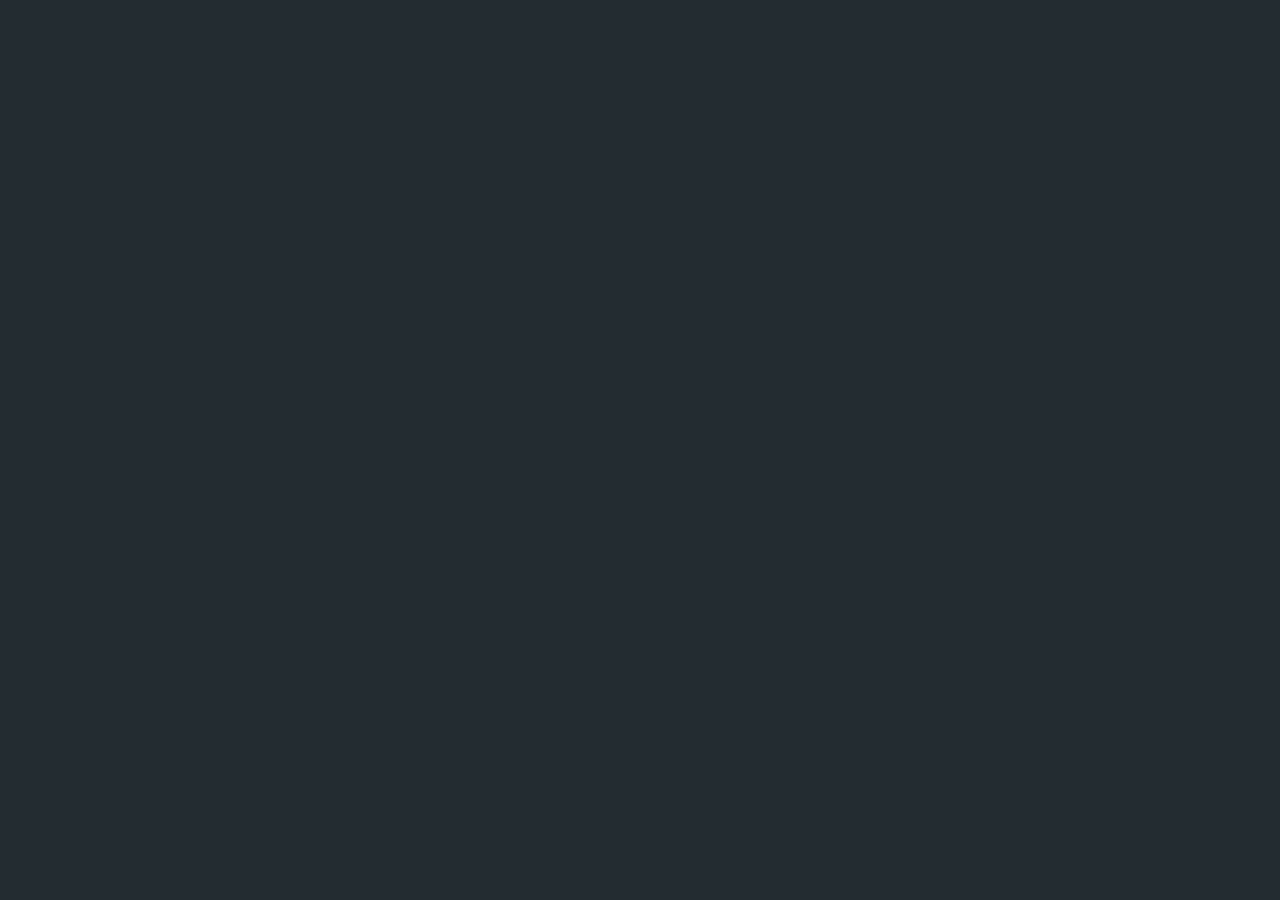
==== public/manage_my/login.html @ 0eab9ce3 "mlogin-创建基本文件夹 引入 bs jq" ====
<!DOCTYPE html>
<html lang="en">
<head>
    <meta charset="UTF-8">
    <meta name="viewport" content="width=device-width, initial-scale=1.0">
    <meta http-equiv="X-UA-Compatible" content="ie=edge">
    <title>Document</title>
    <!-- 1.导入bootCSS插件 -->
    <link rel="stylesheet" href="./lib/bootstrap/css/bootstrap.css">
    <!-- 自己的样式 -->
    <link rel="stylesheet" href="./css/base.css">
    <link rel="stylesheet" href="./css/logn.css">
</head>
<body>
    
</body>
</html>
<script src="./lib/jquery/jquery.min.js"></script>
<!-- 导入bs的JS -->
<script src="./lib/bootstrap/js/bootstrap.min.js"></script>
<!-- 自己的js -->
<script src="./js/login.js"></script>
---- public/manage_my/css/logn.css ----
body{
    background-color: #222d32;
}
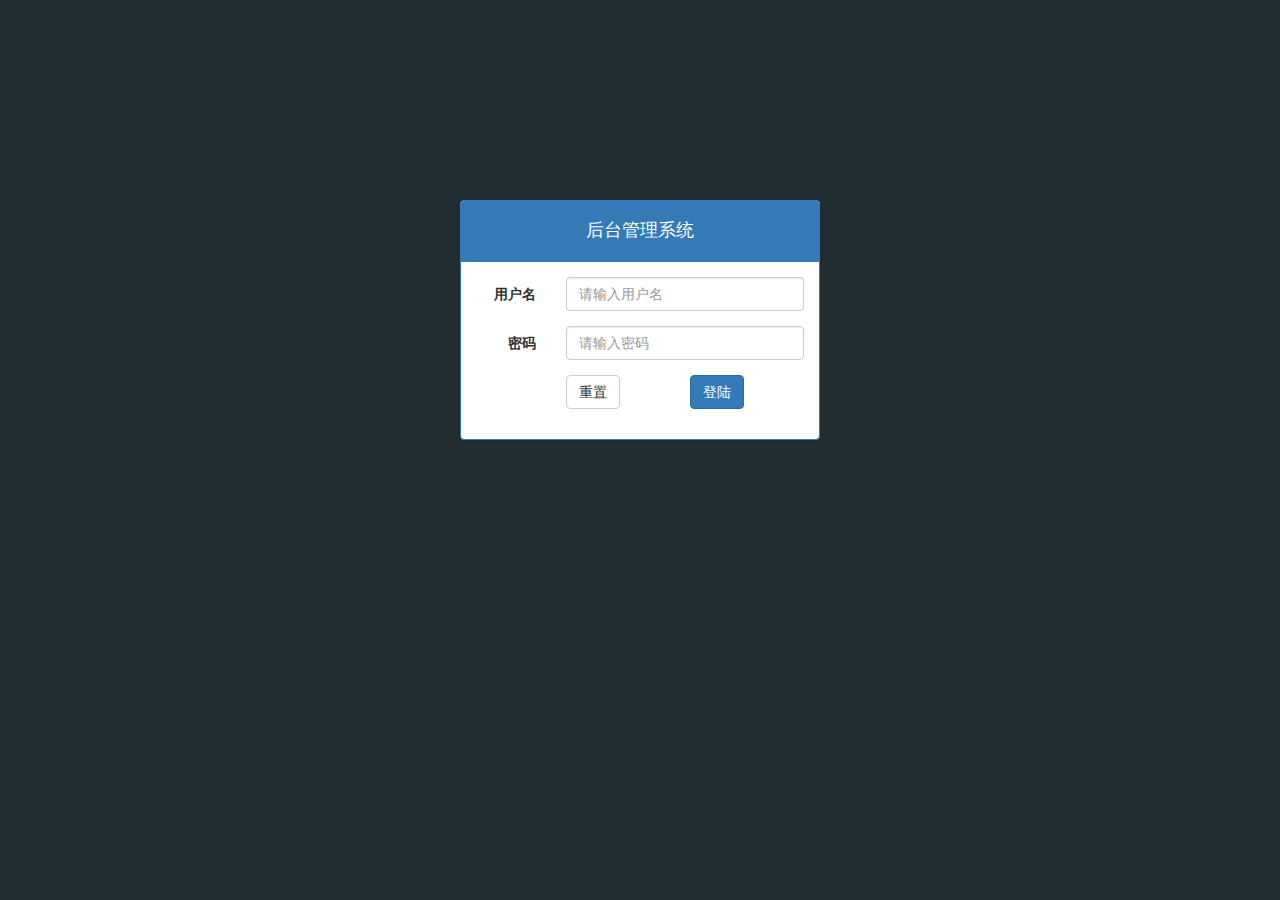
==== commit f56910da: "登陆页布局实现" ====
--- a/public/manage_my/login.html
+++ b/public/manage_my/login.html
@@ -12,7 +12,39 @@
     <link rel="stylesheet" href="./css/logn.css">
 </head>
 <body>
-    
+        <div class="container">
+            <div class="row">
+                <div class="col-xs-4 col-xs-offset-4 login_modal">
+                    <div class="panel panel-default panel-primary">
+                        <div class="panel-heading">
+                          <h4 class="text-center">后台管理系统</h4>
+                        </div>
+                        <div class="panel-body">
+                            <form class="form-horizontal">
+                                <div class="form-group">
+                                  <label for="inputEmail3" class="col-sm-3 control-label">用户名</label>
+                                  <div class="col-sm-9">
+                                    <input type="text" class="form-control" id="inputEmail3" placeholder="请输入用户名">
+                                  </div>
+                                </div>
+                                <div class="form-group">
+                                  <label for="inputPassword3" class="col-sm-3 control-label">密码</label>
+                                  <div class="col-sm-9">
+                                    <input type="password" class="form-control" id="inputPassword3" placeholder="请输入密码">
+                                  </div>
+                                </div>
+                                <div class="form-group">
+                                  <div class="col-sm-offset-3 col-sm-7">
+                                    <button type="reset" class="btn btn-default">重置</button>
+                                    <button type="submit" class="btn btn-primary pull-right">登陆</button>
+                                  </div>
+                                </div>
+                              </form>
+                        </div>
+                      </div>
+                </div>
+            </div>
+        </div>
 </body>
 </html>
 <script src="./lib/jquery/jquery.min.js"></script>
--- a/public/manage_my/css/logn.css
+++ b/public/manage_my/css/logn.css
@@ -1,3 +1,6 @@
 body{
     background-color: #222d32;
+}
+.login_modal{
+    margin-top: 200px;
 }